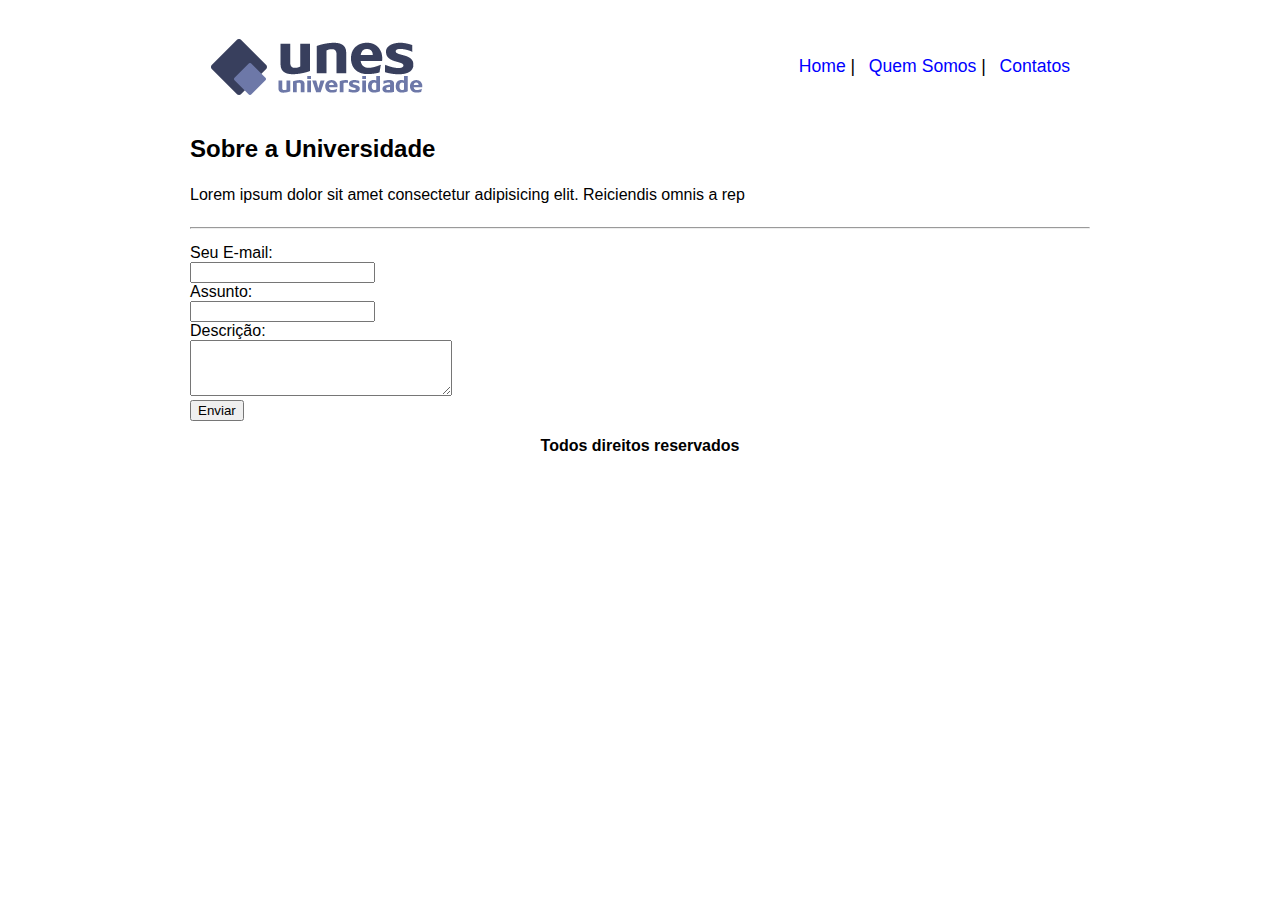
==== contatos.html @ 5059459f "Add files via upload" ====
<!DOCTYPE html>
<html lang="pt-br">
    <head>
        <meta charset="UTF-8">
        <meta http-equiv="X-UA-Compatible" content="IE=edge">
        <meta name="viewport" content="width=device-width, initial-scale=1.0">
        <link rel="stylesheet" href="style.css">
        <title>Unes-EduardoWisch</title>
    </head>
    <body>
        <main class="container principal">
            <header class="container__cabecalho">
                <img src="logo.png" alt="Logo da Unes" class="cabecalho__logo">
                <div class="container__link">
                   <a class="cabecalho__link separar" href="index.html">Home</a> 
                   <a class="cabecalho__link separar" href="quemsomos.html">Quem Somos</a> 
                   <a class="cabecalho__link" href="contatos.html">Contatos</a> 
                </div>
            </header>
            <article class="container__conteudo">
                <h2 class="conteudo__titulo">Sobre a Universidade</h2>
                <p class="conteudo__paragrafo">Lorem ipsum dolor sit amet consectetur adipisicing elit. Reiciendis omnis a rep</p>
                <hr style="margin: 15px 0">

                <form action="#" method="get"> 
                    <div>
                        <label for="email">Seu E-mail:</label>
                    </div>
                    <input type="email" name="email" id="email">
                    
                    <div>
                        <label for="assunto">Assunto:</label>
                    </div>
                    <input type="assunto" name="assunto" id="assunto">

                    <div>
                        <label for="descricao">Descrição:</label>
                    </div>
                    <textarea style="height: 50px;" name="descricao" id="descricao" cols="30" rols="10"></textarea>

                    <div>
                        <input type="submit" value="Enviar">
                    </div>
                </form>
            </article>
        <main>
            <footer>
                <p>
                    <strong class="container__footer">Todos direitos reservados</strong>
                </p>
            </footer>
        </body>
---- style.css ----
body {
    font-family: Arial, Helvetica, sans-serif;
}

.container {
    max-width: 900px;
    margin: auto;
    padding: 10px;
}

.container__cabecalho {
    display: flex;
    align-items: center;
    justify-content: space-between;
    padding: 20px;
    flex-direction: row;
}

.separar::after {
    content: ' | ';
    color: black;
    margin: 0 0.5em 0 0;
    text-decoration: none;
}

.cabecalho__link {
    text-decoration: none;
    font-size: 1.1em;
    transition: .5s;
    color: blue;
}

.cabecalho__link:hover {
    text-decoration: underline;
} 

.container__imagem {
    width: 100%;
    margin-top: -2px;
    height: 412px;
}

.conteudo__paragrafo {
    margin: 20px 0;
    text-align: justify;
    line-height: 1.5em;
}

.container__footer {
    display: flex;
    justify-content: center;
    margin: 10px 0;
}
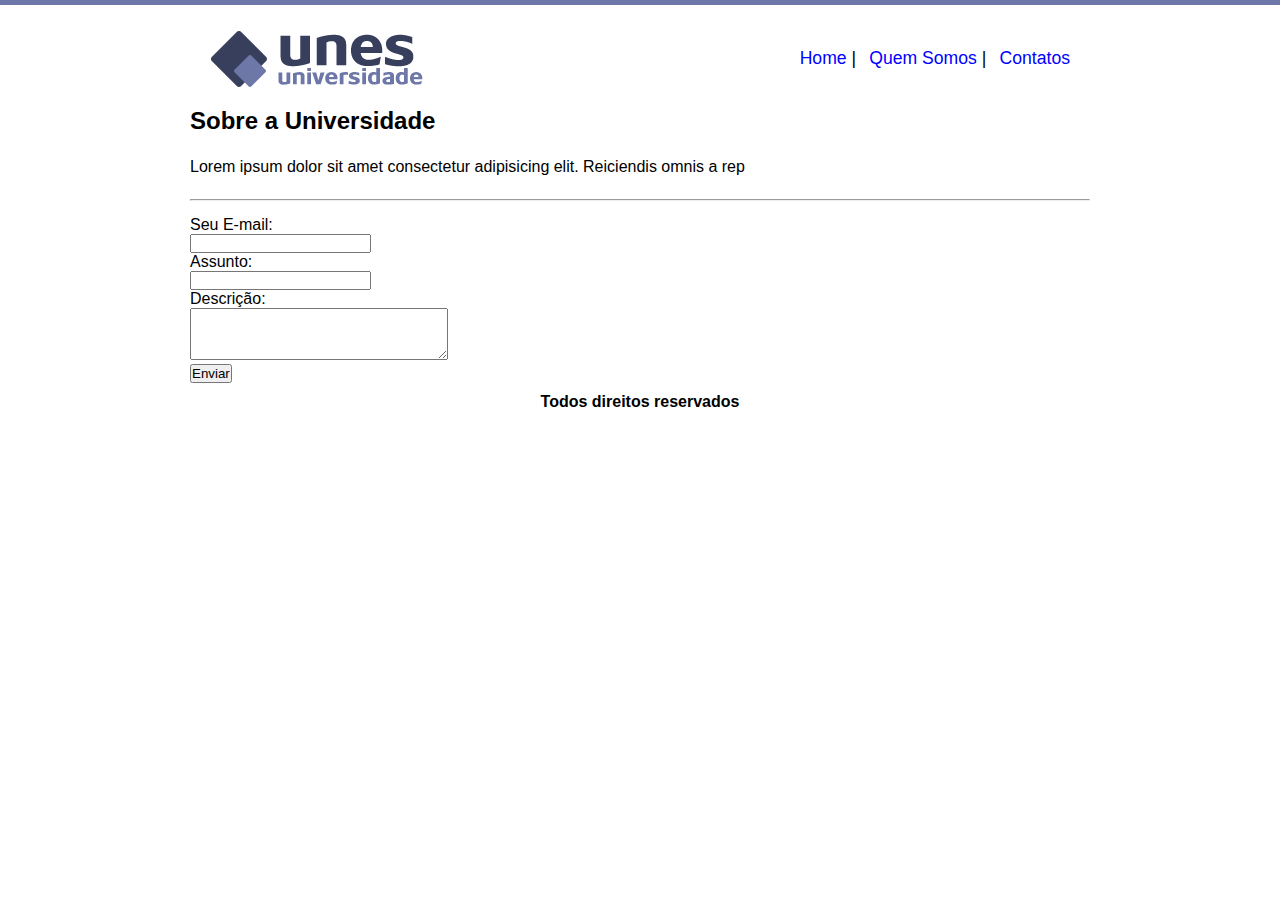
==== commit 13add452: "Add files via upload" ====
--- a/contatos.html
+++ b/contatos.html
@@ -7,7 +7,7 @@
         <link rel="stylesheet" href="style.css">
         <title>Unes-EduardoWisch</title>
     </head>
-    <body>
+    <body style="background-image: url(fundo2.png)">
         <main class="container principal">
             <header class="container__cabecalho">
                 <img src="logo.png" alt="Logo da Unes" class="cabecalho__logo">
--- a/style.css
+++ b/style.css
@@ -1,3 +1,8 @@
+* {
+    margin: 0px;
+    padding: 0px;
+}
+
 body {
     font-family: Arial, Helvetica, sans-serif;
 }
@@ -17,7 +22,7 @@
 }
 
 .separar::after {
-    content: ' | ';
+    content: ' |';
     color: black;
     margin: 0 0.5em 0 0;
     text-decoration: none;
@@ -38,6 +43,7 @@
     width: 100%;
     margin-top: -2px;
     height: 412px;
+    
 }
 
 .conteudo__paragrafo {
